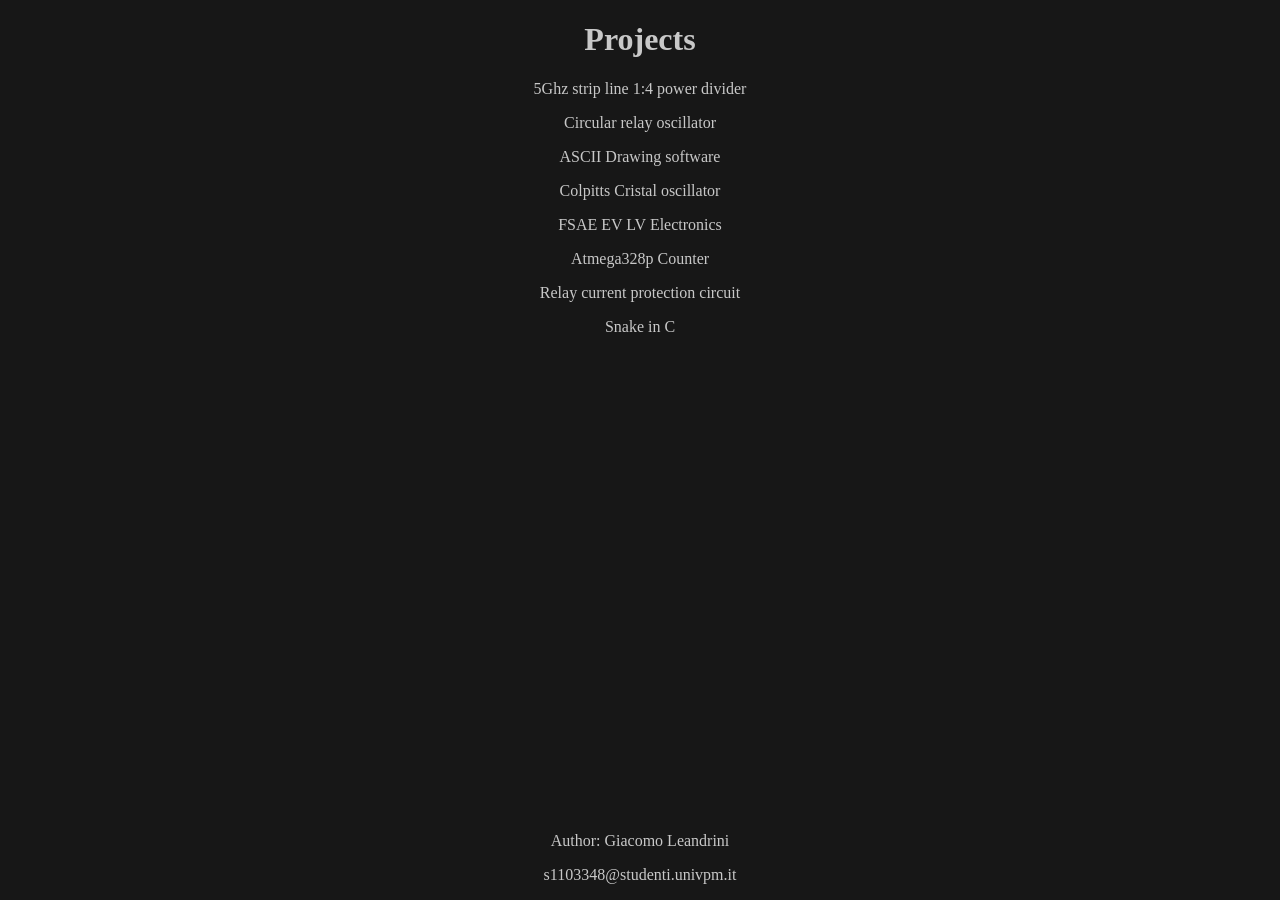
==== index.htm @ 87340db6 "Update index.htm" ====
<!DOCTYPE html>
<html>
<head>
  <meta charset="utf-8">
  <meta name="viewport" content="width=device-width">
  <title>Giax02</title>
  <link rel="icon" type="image/png" href="favicon.png"/>
</head>
<body><center>
<h1>Projects</h1>
    <p>
        <a href="powerdivider.htm" target="_blank">5Ghz strip line 1:4 power divider</a>
    </p>

<p>
        <a href="powerdivider.htm" target="_blank">Circular relay oscillator</a>
    </p>


<p>
        <a href="powerdivider.htm" target="_blank">ASCII Drawing software</a>
    </p>


<p>
        <a href="powerdivider.htm" target="_blank">Colpitts Cristal oscillator</a>
    </p>


<p>
        <a href="powerdivider.htm" target="_blank">FSAE EV LV Electronics</a>
    </p>

<p>
        <a href="powerdivider.htm" target="_blank">Atmega328p Counter</a>
    </p>



<p>
        <a href="powerdivider.htm" target="_blank">Relay current protection circuit</a>
    </p>
 
   <p>
        <a href="https://github.com/giax02/CSnake" target="_blank">Snake in C</a>
    </p>
</center></body>

  <div class="footer">
  <p>Author: Giacomo Leandrini</p>
  <p><a href="mailto:s1103348@studenti.univpm.it">s1103348@studenti.univpm.it</a></p>
</div>
  
</html>

<style>
.footer {
  position: fixed;
  left: 0;
  bottom: 0;
  width: 100%;
  background-color: rgb(23,23,23);
  color: rgb(200,200,200);
  text-align: center;
}
body {
color: rgb(200,200,200);
background-color: rgb(23,23,23);
}

a { color: inherit; }
a:link {
  text-decoration: none;
}

a:visited {
  text-decoration: none;
}

a:hover {
  text-decoration: underline;
}

a:active {
  text-decoration: underline;
}
</style>
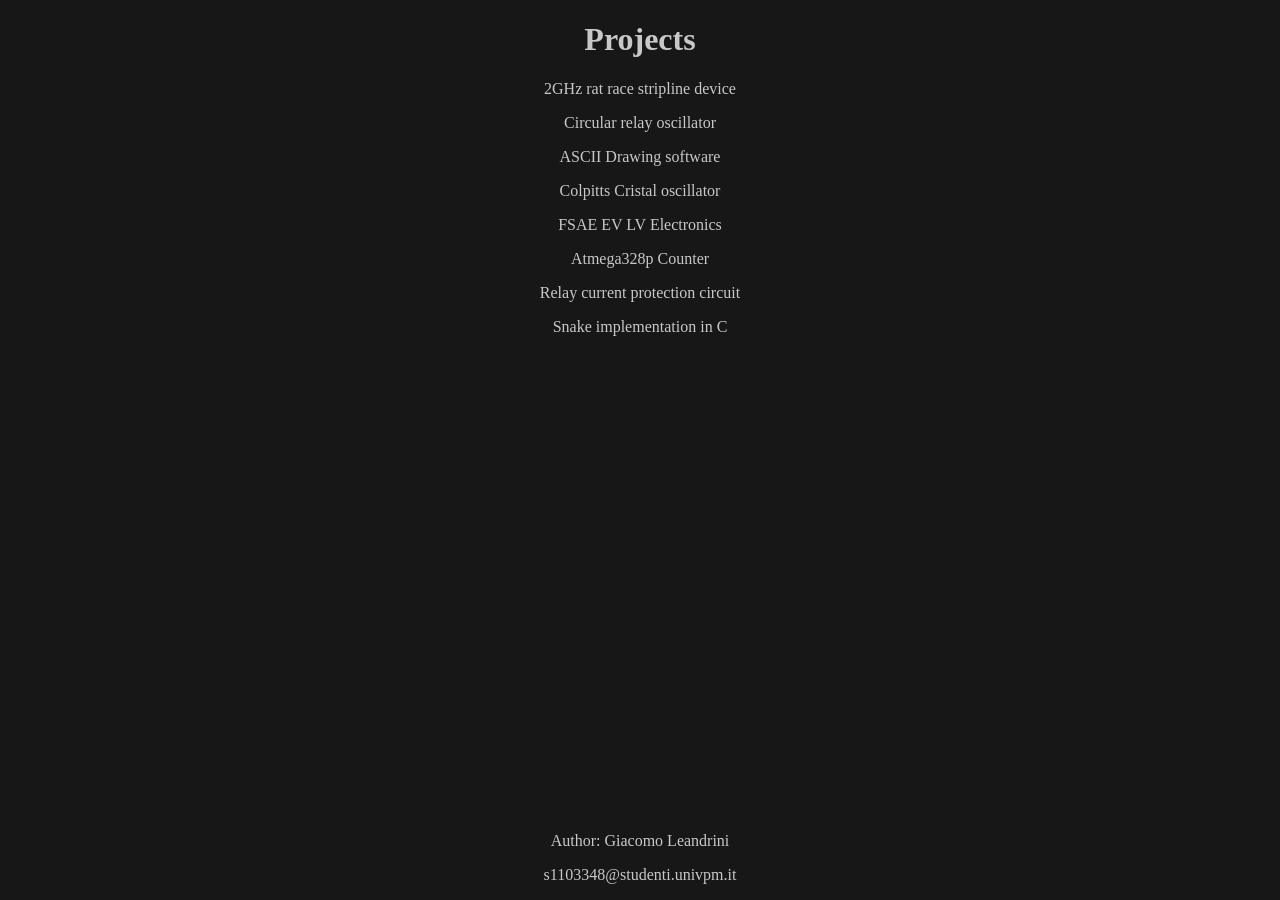
==== commit a3b8d04f: "Update index.htm" ====
--- a/index.htm
+++ b/index.htm
@@ -9,7 +9,7 @@
 <body><center>
 <h1>Projects</h1>
     <p>
-        <a href="powerdivider.htm" target="_blank">5Ghz strip line 1:4 power divider</a>
+        <a href="powerdivider.htm" target="_blank">2GHz rat race stripline device</a>
     </p>
 
 <p>
@@ -42,7 +42,7 @@
     </p>
  
    <p>
-        <a href="https://github.com/giax02/CSnake" target="_blank">Snake in C</a>
+        <a href="https://github.com/giax02/CSnake" target="_blank">Snake implementation in C</a>
     </p>
 </center></body>
 
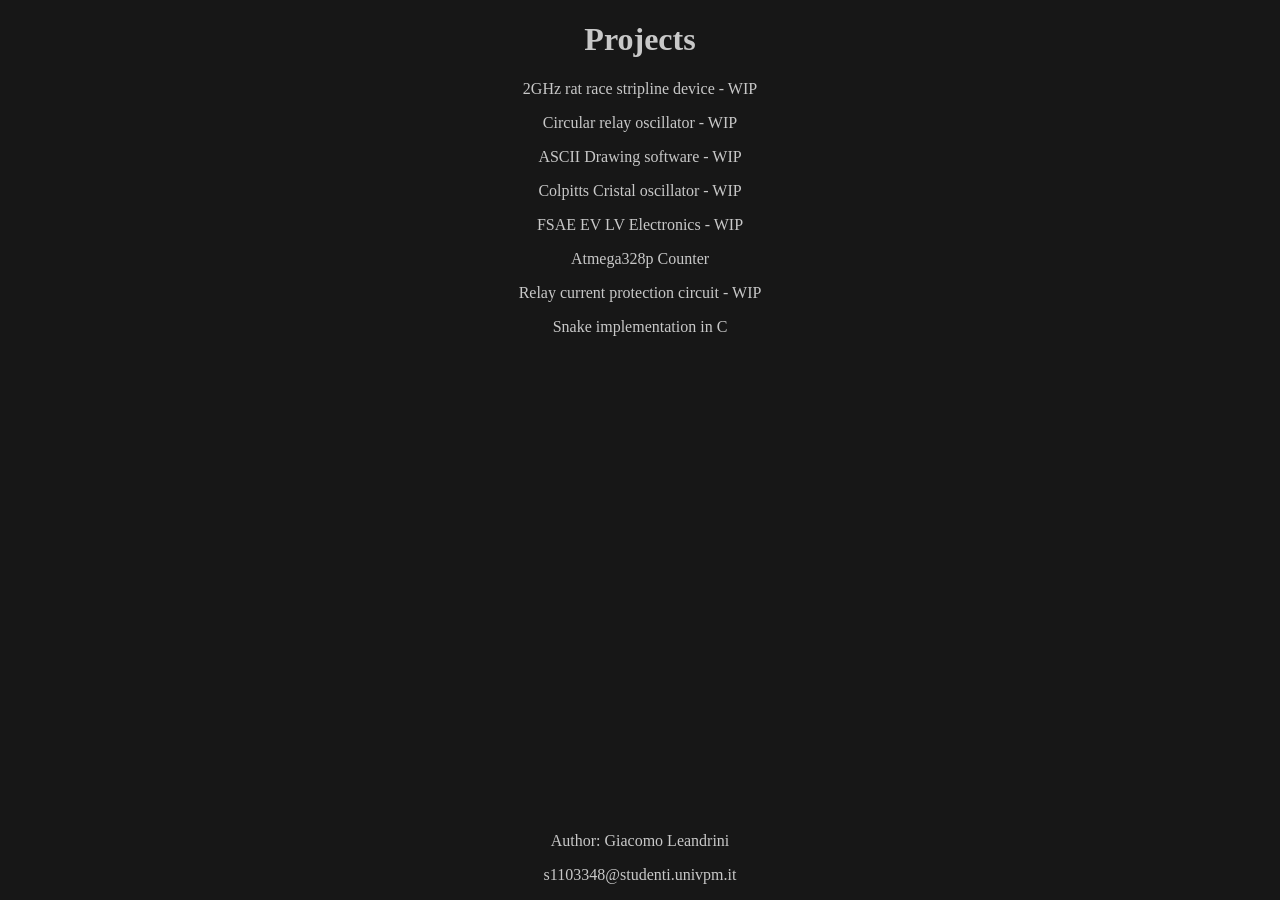
==== commit 59620f69: "Update index.htm" ====
--- a/index.htm
+++ b/index.htm
@@ -9,38 +9,38 @@
 <body><center>
 <h1>Projects</h1>
     <p>
-        <a href="powerdivider.htm" target="_blank">2GHz rat race stripline device</a>
-    </p>
-
-<p>
-        <a href="powerdivider.htm" target="_blank">Circular relay oscillator</a>
-    </p>
-
-
-<p>
-        <a href="powerdivider.htm" target="_blank">ASCII Drawing software</a>
-    </p>
-
-
-<p>
-        <a href="powerdivider.htm" target="_blank">Colpitts Cristal oscillator</a>
-    </p>
-
+        <a href="powerdivider.htm" target="_blank">2GHz rat race stripline device - WIP</a>
+    </p>
 
 <p>
-        <a href="powerdivider.htm" target="_blank">FSAE EV LV Electronics</a>
-    </p>
-
+        <a href="powerdivider.htm" target="_blank">Circular relay oscillator  - WIP</a>
+    </p>
+
+
+<p>
+        <a href="powerdivider.htm" target="_blank">ASCII Drawing software  - WIP</a>
+    </p>
+
+
+<p>
+        <a href="powerdivider.htm" target="_blank">Colpitts Cristal oscillator - WIP</a>
+    </p>
+
+
+<p>
+        <a href="powerdivider.htm" target="_blank">FSAE EV LV Electronics - WIP</a>
+    </p>
+
 <p>
         <a href="powerdivider.htm" target="_blank">Atmega328p Counter</a>
-    </p>
-
-
-
+    </p>
+
+
+
 <p>
-        <a href="powerdivider.htm" target="_blank">Relay current protection circuit</a>
-    </p>
- 
+        <a href="powerdivider.htm" target="_blank">Relay current protection circuit - WIP</a>
+    </p>
+ 
    <p>
         <a href="https://github.com/giax02/CSnake" target="_blank">Snake implementation in C</a>
     </p>
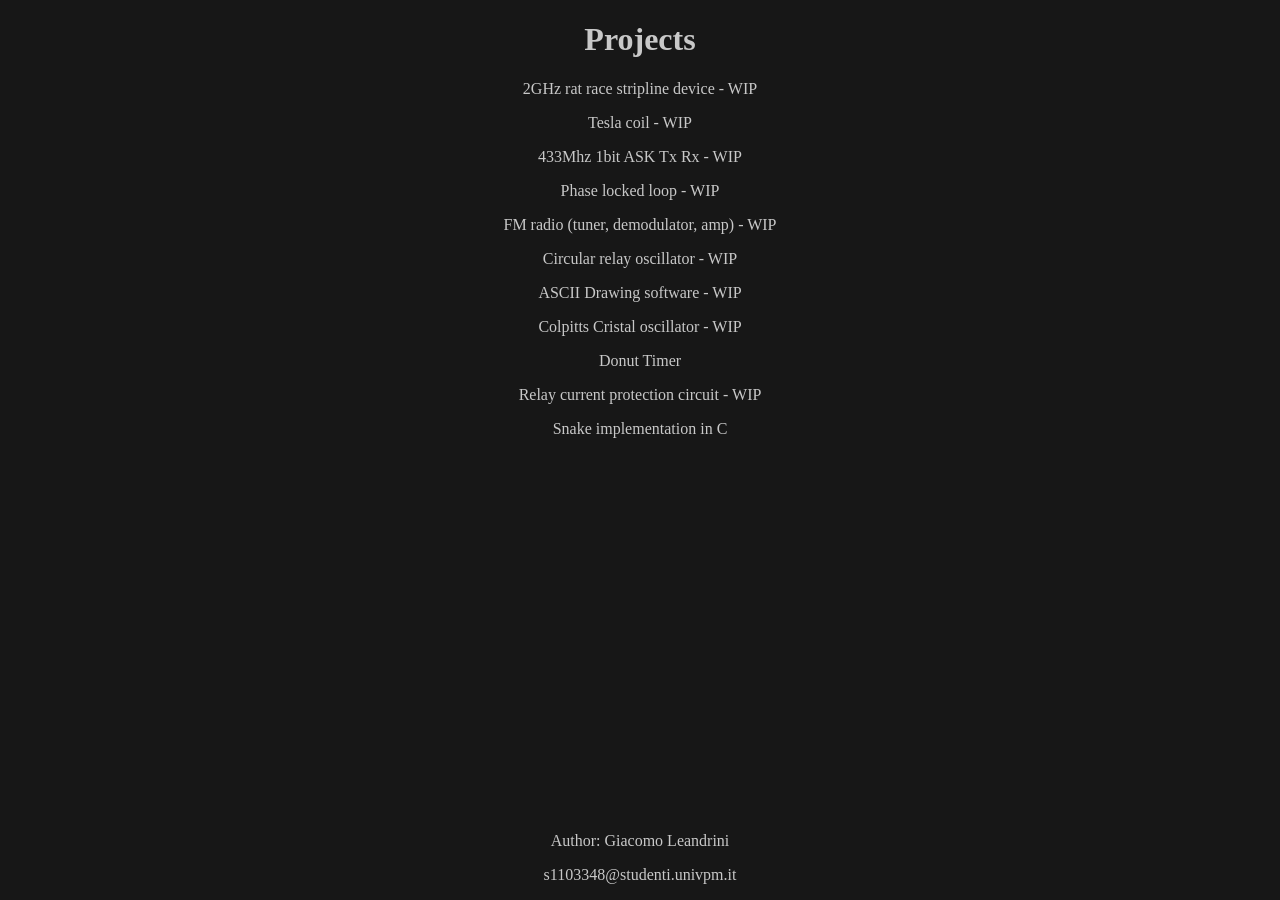
==== commit cf696ecc: "Update index.htm" ====
--- a/index.htm
+++ b/index.htm
@@ -4,41 +4,47 @@
   <meta charset="utf-8">
   <meta name="viewport" content="width=device-width">
   <title>Giax02</title>
-  <link rel="icon" type="image/png" href="favicon.png"/>
+  <link rel="icon" type="image/png" href="images/favicon.png"/>
 </head>
 <body><center>
 <h1>Projects</h1>
+<p>
+        <a href="Projects/RatRace/RatRace.htm" target="_blank">2GHz rat race stripline device - WIP</a>
+    </p>
     <p>
-        <a href="powerdivider.htm" target="_blank">2GHz rat race stripline device - WIP</a>
+        <a href="Projects/RatRace/RatRace.htm" target="_blank">Tesla coil - WIP</a>
+    </p>
+
+    <p>
+        <a href="Projects/RatRace/RatRace.htm" target="_blank">433Mhz 1bit ASK Tx Rx - WIP</a>
+    </p>
+
+    <p>
+        <a href="Projects/RatRace/RatRace.htm" target="_blank">Phase locked loop - WIP</a>
+    </p>
+
+    <p>
+        <a href="Projects/RatRace/RatRace.htm" target="_blank">FM radio (tuner, demodulator, amp) - WIP</a>
     </p>
 
 <p>
-        <a href="powerdivider.htm" target="_blank">Circular relay oscillator  - WIP</a>
+        <a href="Projects/RelayLoop/RelayLoop.htm" target="_blank">Circular relay oscillator  - WIP</a>
     </p>
 
 
 <p>
-        <a href="powerdivider.htm" target="_blank">ASCII Drawing software  - WIP</a>
+        <a href="Projects/RatRace/RatRace.htm" target="_blank">ASCII Drawing software  - WIP</a>
     </p>
 
 
 <p>
-        <a href="powerdivider.htm" target="_blank">Colpitts Cristal oscillator - WIP</a>
+        <a href="Projects/RatRace/RatRace.htm" target="_blank">Colpitts Cristal oscillator - WIP</a>
     </p>
 
-
-<p>
-        <a href="powerdivider.htm" target="_blank">FSAE EV LV Electronics - WIP</a>
+        <a href="Projects/RatRace/RatRace.htm" target="_blank">Donut Timer</a>
     </p>
-
-<p>
-        <a href="powerdivider.htm" target="_blank">Atmega328p Counter</a>
-    </p>
-
-
-
-<p>
-        <a href="powerdivider.htm" target="_blank">Relay current protection circuit - WIP</a>
+    <p>
+        <a href="Projects/RatRace/RatRace.htm" target="_blank">Relay current protection circuit - WIP</a>
     </p>
  
    <p>
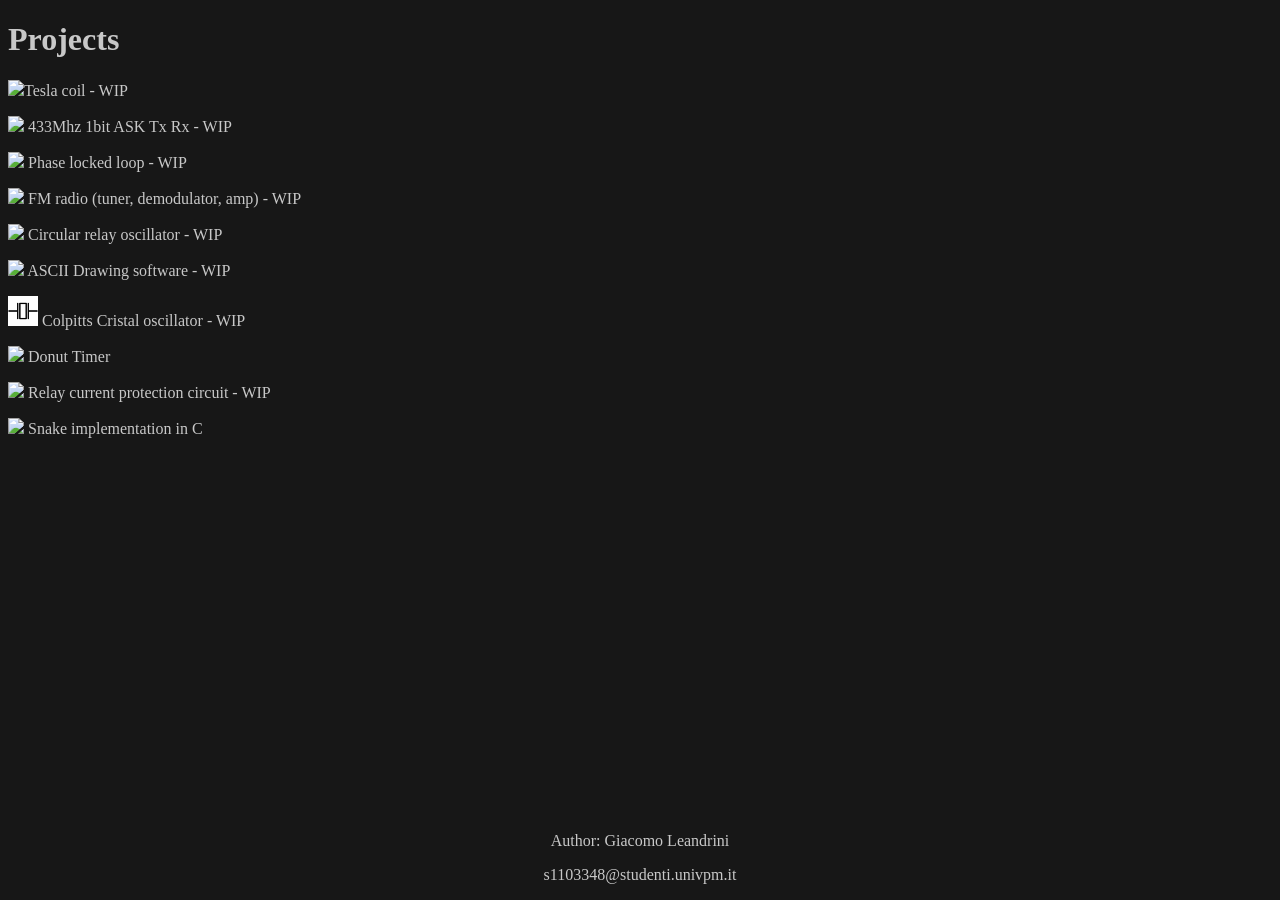
==== commit b8d0618a: "Update index.htm" ====
--- a/index.htm
+++ b/index.htm
@@ -1,56 +1,63 @@
 <!DOCTYPE html>
 <html>
 <head>
+    
+    
   <meta charset="utf-8">
   <meta name="viewport" content="width=device-width">
   <title>Giax02</title>
   <link rel="icon" type="image/png" href="images/favicon.png"/>
 </head>
-<body><center>
+<body>
 <h1>Projects</h1>
-<p>
-        <a href="Projects/RatRace/RatRace.htm" target="_blank">2GHz rat race stripline device - WIP</a>
-    </p>
-    <p>
-        <a href="Projects/RatRace/RatRace.htm" target="_blank">Tesla coil - WIP</a>
-    </p>
-
-    <p>
+<p class="paragraph">
+        <img src="https://suffolktimes.timesreview.com/files/Tesla_expo.jpg"  width=30><a href="Projects/RatRace/RatRace.htm" target="_blank" class="text">Tesla coil - WIP</a>
+        
+    <p class="paragraph">
+        <img src="https://j6z7x9q7.rocketcdn.me/wp-content/uploads/2019/11/433Mhz-RF-Wireless-transmitter-and-receiver-kit-1.jpg"  width=30>
         <a href="Projects/RatRace/RatRace.htm" target="_blank">433Mhz 1bit ASK Tx Rx - WIP</a>
     </p>
 
-    <p>
+    <p class="paragraph">
+        <img src="https://i.ebayimg.com/images/g/gHcAAOSw3rpgB4Pz/s-l1600.jpg"  width=30>
         <a href="Projects/RatRace/RatRace.htm" target="_blank">Phase locked loop - WIP</a>
     </p>
 
-    <p>
+    <p class="paragraph">
+        <img src="https://m.media-amazon.com/images/I/71YN6fFgSsL.jpg"  width=30>
         <a href="Projects/RatRace/RatRace.htm" target="_blank">FM radio (tuner, demodulator, amp) - WIP</a>
     </p>
 
-<p>
+<p class="paragraph">
+    <img src="https://www.cariatielettronica.eu/12196-large_default/rele-sld-12vdc-1c-relay-12v-30a-40a-songle-5-pin-auto-camper-universale-songle.jpg"  width=30>
         <a href="Projects/RelayLoop/RelayLoop.htm" target="_blank">Circular relay oscillator  - WIP</a>
     </p>
 
 
-<p>
+<p class="paragraph">
+    <img src="https://upload.wikimedia.org/wikipedia/commons/thumb/3/34/Procent-teken.svg/800px-Procent-teken.svg.png"  width=30>
         <a href="Projects/RatRace/RatRace.htm" target="_blank">ASCII Drawing software  - WIP</a>
     </p>
 
 
-<p>
+<p class="paragraph">
+    <img src="[data-uri]"  width=30>
         <a href="Projects/RatRace/RatRace.htm" target="_blank">Colpitts Cristal oscillator - WIP</a>
     </p>
-
+<p>
+    <img src="https://www.capone-food.com/media/a4/bb/53/1599130527/19ca4e1e74964bd6814ba8c9f88c7317.jpg"  width=30>
         <a href="Projects/RatRace/RatRace.htm" target="_blank">Donut Timer</a>
     </p>
-    <p>
+    <p class="paragraph">
+        <img src="https://upload.wikimedia.org/wikipedia/commons/thumb/b/b8/Ohms_law_current_source_%28white_background%29.svg/1200px-Ohms_law_current_source_%28white_background%29.svg.png"  width=30>
         <a href="Projects/RatRace/RatRace.htm" target="_blank">Relay current protection circuit - WIP</a>
     </p>
  
-   <p>
+   <p class="paragraph">
+       <img src="https://play-lh.googleusercontent.com/sPAZrHEL1qcJvWYa1lrRldlOxyJTnPr8eOI2VcvwaY6ARqirOCeqBEIu34QVLeQ-7aA"  width=30>
         <a href="https://github.com/giax02/CSnake" target="_blank">Snake implementation in C</a>
     </p>
-</center></body>
+</body>
 
   <div class="footer">
   <p>Author: Giacomo Leandrini</p>
@@ -89,5 +96,15 @@
 
 a:active {
   text-decoration: underline;
+  
+.text {
+  align-self: flex-end;
+}
+
+.paragraph {
+  display: flex;
+}
+  
 }
 </style>
+</html>
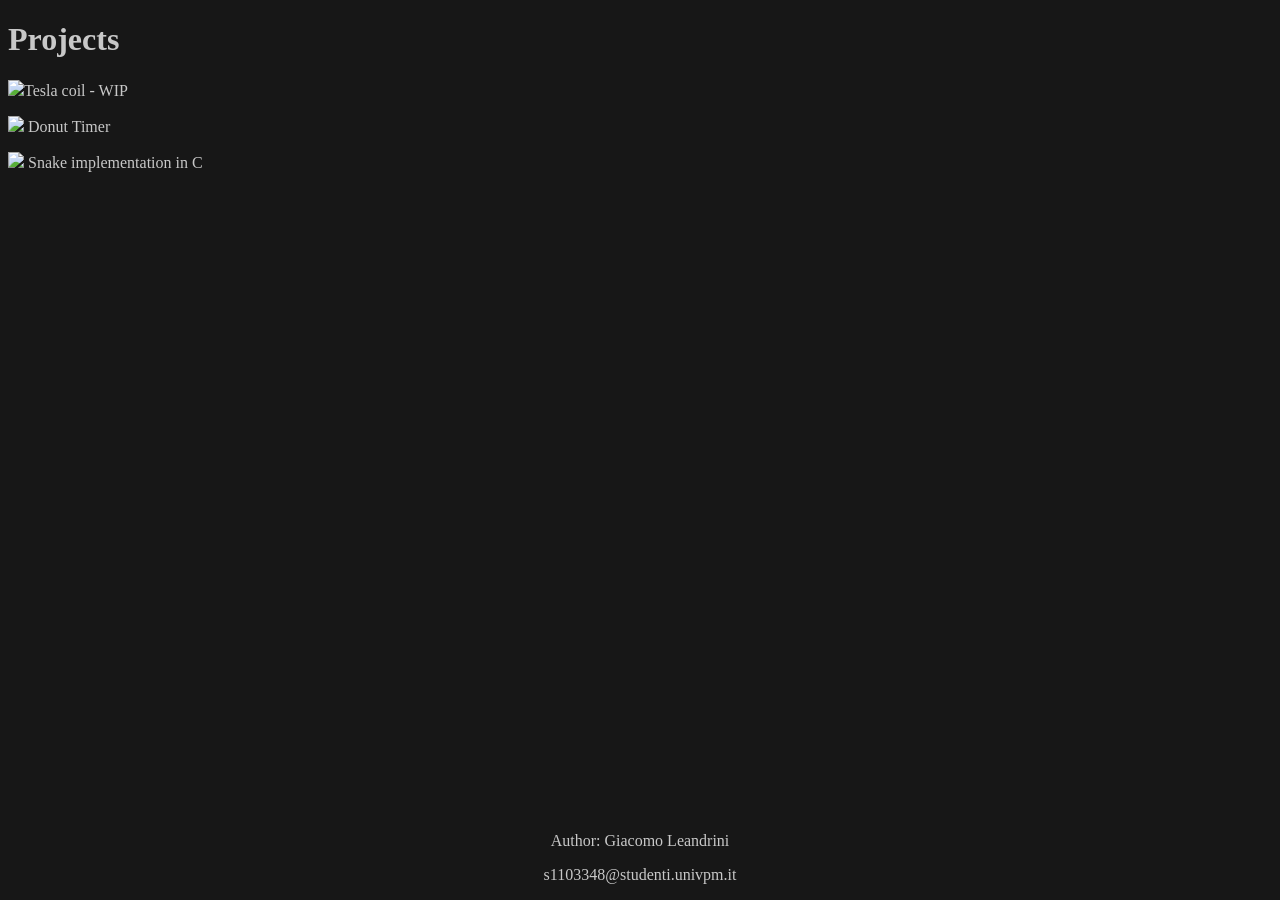
==== commit f949e79d: "Update index.htm" ====
--- a/index.htm
+++ b/index.htm
@@ -1,110 +1,78 @@
 <!DOCTYPE html>
 <html>
+
 <head>
-    
-    
-  <meta charset="utf-8">
-  <meta name="viewport" content="width=device-width">
-  <title>Giax02</title>
-  <link rel="icon" type="image/png" href="images/favicon.png"/>
-</head>
-<body>
-<h1>Projects</h1>
-<p class="paragraph">
-        <img src="https://suffolktimes.timesreview.com/files/Tesla_expo.jpg"  width=30><a href="Projects/RatRace/RatRace.htm" target="_blank" class="text">Tesla coil - WIP</a>
-        
-    <p class="paragraph">
-        <img src="https://j6z7x9q7.rocketcdn.me/wp-content/uploads/2019/11/433Mhz-RF-Wireless-transmitter-and-receiver-kit-1.jpg"  width=30>
-        <a href="Projects/RatRace/RatRace.htm" target="_blank">433Mhz 1bit ASK Tx Rx - WIP</a>
-    </p>
-
-    <p class="paragraph">
-        <img src="https://i.ebayimg.com/images/g/gHcAAOSw3rpgB4Pz/s-l1600.jpg"  width=30>
-        <a href="Projects/RatRace/RatRace.htm" target="_blank">Phase locked loop - WIP</a>
-    </p>
-
-    <p class="paragraph">
-        <img src="https://m.media-amazon.com/images/I/71YN6fFgSsL.jpg"  width=30>
-        <a href="Projects/RatRace/RatRace.htm" target="_blank">FM radio (tuner, demodulator, amp) - WIP</a>
-    </p>
-
-<p class="paragraph">
-    <img src="https://www.cariatielettronica.eu/12196-large_default/rele-sld-12vdc-1c-relay-12v-30a-40a-songle-5-pin-auto-camper-universale-songle.jpg"  width=30>
-        <a href="Projects/RelayLoop/RelayLoop.htm" target="_blank">Circular relay oscillator  - WIP</a>
-    </p>
 
 
-<p class="paragraph">
-    <img src="https://upload.wikimedia.org/wikipedia/commons/thumb/3/34/Procent-teken.svg/800px-Procent-teken.svg.png"  width=30>
-        <a href="Projects/RatRace/RatRace.htm" target="_blank">ASCII Drawing software  - WIP</a>
-    </p>
+    <meta charset="utf-8">
+    <meta name="viewport" content="width=device-width">
+    <title>Giax02</title>
+    <link rel="icon" type="image/png" href="images/favicon.png" />
+</head>
 
+<body>
+    <h1>Projects</h1>
+    <p class="paragraph">
+        <img src="https://suffolktimes.timesreview.com/files/Tesla_expo.jpg" width=30><a href="Projects/RatRace/RatRace.htm" target="_blank" class="text">Tesla coil - WIP</a>
 
-<p class="paragraph">
-    <img src="[data-uri]"  width=30>
-        <a href="Projects/RatRace/RatRace.htm" target="_blank">Colpitts Cristal oscillator - WIP</a>
-    </p>
-<p>
-    <img src="https://www.capone-food.com/media/a4/bb/53/1599130527/19ca4e1e74964bd6814ba8c9f88c7317.jpg"  width=30>
-        <a href="Projects/RatRace/RatRace.htm" target="_blank">Donut Timer</a>
-    </p>
-    <p class="paragraph">
-        <img src="https://upload.wikimedia.org/wikipedia/commons/thumb/b/b8/Ohms_law_current_source_%28white_background%29.svg/1200px-Ohms_law_current_source_%28white_background%29.svg.png"  width=30>
-        <a href="Projects/RatRace/RatRace.htm" target="_blank">Relay current protection circuit - WIP</a>
-    </p>
- 
-   <p class="paragraph">
-       <img src="https://play-lh.googleusercontent.com/sPAZrHEL1qcJvWYa1lrRldlOxyJTnPr8eOI2VcvwaY6ARqirOCeqBEIu34QVLeQ-7aA"  width=30>
-        <a href="https://github.com/giax02/CSnake" target="_blank">Snake implementation in C</a>
-    </p>
+        <p>
+            <img src="https://www.capone-food.com/media/a4/bb/53/1599130527/19ca4e1e74964bd6814ba8c9f88c7317.jpg" width=30>
+            <a href="Projects/RatRace/RatRace.htm" target="_blank">Donut Timer</a>
+        </p>
+
+        <p class="paragraph">
+            <img src="https://play-lh.googleusercontent.com/sPAZrHEL1qcJvWYa1lrRldlOxyJTnPr8eOI2VcvwaY6ARqirOCeqBEIu34QVLeQ-7aA" width=30>
+            <a href="https://github.com/giax02/CSnake" target="_blank">Snake implementation in C</a>
+        </p>
 </body>
 
-  <div class="footer">
-  <p>Author: Giacomo Leandrini</p>
-  <p><a href="mailto:s1103348@studenti.univpm.it">s1103348@studenti.univpm.it</a></p>
+<div class="footer">
+    <p>Author: Giacomo Leandrini</p>
+    <p><a href="mailto:s1103348@studenti.univpm.it">s1103348@studenti.univpm.it</a></p>
 </div>
-  
+
 </html>
 
 <style>
-.footer {
-  position: fixed;
-  left: 0;
-  bottom: 0;
-  width: 100%;
-  background-color: rgb(23,23,23);
-  color: rgb(200,200,200);
-  text-align: center;
-}
-body {
-color: rgb(200,200,200);
-background-color: rgb(23,23,23);
-}
+    .footer {
+      position: fixed;
+      left: 0;
+      bottom: 0;
+      width: 100%;
+      background-color: rgb(23,23,23);
+      color: rgb(200,200,200);
+      text-align: center;
+    }
+    body {
+    color: rgb(200,200,200);
+    background-color: rgb(23,23,23);
+    }
+    
+    a { color: inherit; }
+    a:link {
+      text-decoration: none;
+    }
+    
+    a:visited {
+      text-decoration: none;
+    }
+    
+    a:hover {
+      text-decoration: underline;
+    }
+    
+    a:active {
+      text-decoration: underline;
+      
+    .text {
+      align-self: flex-end;
+    }
+    
+    .paragraph {
+      display: flex;
+    }
+      
+    }
+</style>
 
-a { color: inherit; }
-a:link {
-  text-decoration: none;
-}
-
-a:visited {
-  text-decoration: none;
-}
-
-a:hover {
-  text-decoration: underline;
-}
-
-a:active {
-  text-decoration: underline;
-  
-.text {
-  align-self: flex-end;
-}
-
-.paragraph {
-  display: flex;
-}
-  
-}
-</style>
 </html>
